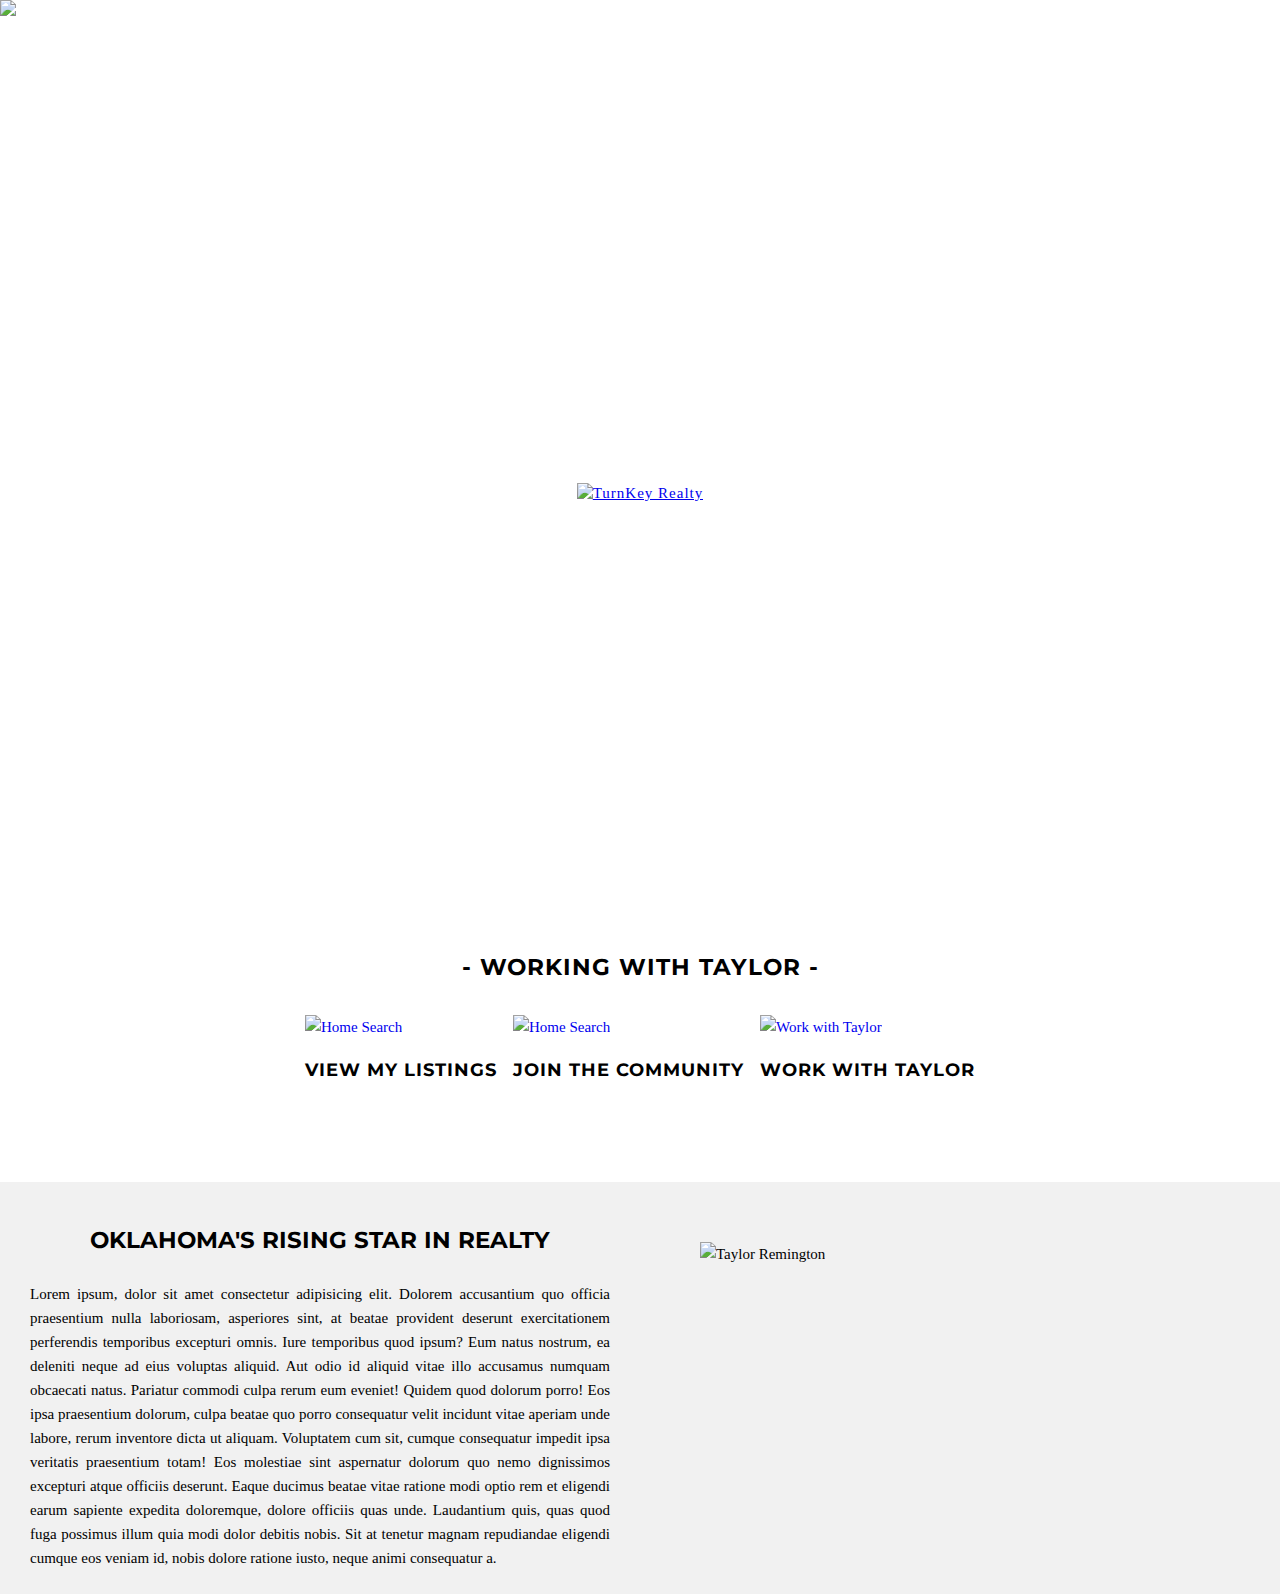
==== index.html @ fd929617 "Add files via upload" ====
<!DOCTYPE html>
<html lang="en">
<head>
    <meta charset="UTF-8">
    <meta http-equiv="X-UA-Compatible" content="IE=edge">
    <meta name="viewport" content="width=device-width, initial-scale=1.0">
    <title>Remington Realty</title>
    <link href="https://fonts.googleapis.com/css2?family=Great+Vibes&family=Montserrat:wght@100;400;700&display=swap" rel="stylesheet">
    <link href="https://fonts.googleapis.com/css2?family=Sacramento&display=swap" rel="stylesheet">
    <link rel="stylesheet" href="styles.css">
    
</head>
<body>
    <span class="acsb-sr"></span>
    <nav class="global-navbar">
        <header class="header-headroom">
            <div class="navbar-default">
                <div class="container">
                    <div class="navbar-header">
                        <div class="logo-container">
                            <a href="#" class="logo-holder">Taylor Remington</a>
                        </div>   
                        <div class="nav-listings">
                            <ul class="navbar-navlist">
                                <li class="nav-item"><a href="http://turnkeyrealtyok.idxbroker.com/idx/featured?srt=prd" data-toggle="model" role="button" class="nav-link">Our Listings</a></li>
                                <li class="nav-item"><a href="Contact.html" data-toggle="model" role="button" class="nav-link">Contact</a></li>
                                <li class="nav-item"><a href="#About" data-toggle="model" role="button" class="nav-link" onClick="aboutRun">About</a></li>
                            </ul>
                        </div> 
                    </div>
                </div>
            </div>
        </header>
    </nav>
    <section id="section-1"class="section1">
        <div class="video-wrapper">
            <div class="full-screen-video-component">
                <div class="video-wrapper-hidable-playing">
                    <video class="slide" id="video1" style="height:100%;"  muted loop autoplay poster="background-video" onended()="run();">
                        <source src="Vids/fullarialview.mp4"  type="video/mp4" data-slick-index="1" >
                    </video>
                    <!--<video class="slide" id="video2" style="height:100%;"  muted loop autoplay poster="background-video" onended()="run();">
                        <source src="Vids/kitchenvid.mp4" id="video" type="video/mp4" data-slick-index="2">
                    </video>
                    <video class="slide" id="video3"style="height:100%;"  muted loop autoplay poster="background-video" onended()="run();">
                        <source src="Vids/home2.mp4" id="ss" type="video/mp4" data-slick-index="3">
                    </video>--> 
                </div>
                <div class="poster">
                    <img src="img/home1.jpg" alt="Home">
                </div>
            </div> 
        </div>           
        <div class="overlay-component" style="background-color: rgba(0,0,0,0.40)"></div>
        <div class="homepage-intro-redesign">
            <div class="content">
                <div class="item-carousel-container">
                    <div class="slick-list">
                        <div class="slick-track">
                            <div class="item-slick-slide" data-slick-index="0" aria-hidden="false" tabindex="0">
                                <h5>Oklahoma Realtor</h5>
                                <h1 id="taylor-name">Taylor Remington</h1>
                            </div>
                            <!--<div class="item-slick-slide">
                                <h5>World Class</h5>
                                <h1>Service</h1>
                            </div>
                            <div class="item-slick-slide">
                                <h5>Find Your</h5>
                                <h1>Home</h1>
                            </div>  -->  
                        </div>
                    </div>
                </div>
                <div class="sub-heading-feature"><a href="https://www.turnkeyrealtyok.com/"><img src="Img/Turnkey Logo.webp" alt="TurnKey Realty"></a></div>
                <div class="button-wrapper"><a href="http://turnkeyrealtyok.idxbroker.com/idx/featured?srt=prd" class="homepage-button">Search Listings</a></div>
            </div>
        </div>
    </section>
    <section id="section-2"class="section2">
        <div class="gallery-component">
            <div class="lp-container">
                <div class="gallery-component-header">
                    <h2 class="h2-gallery-component-header">- Working with Taylor -</h2>
                </div>
                <div class="gallery-component-row">
                    <div class="gallery-component-col">
                        <div class="div-images">
                            <a href="#listing" class="gallery-card">
                                <img class="img1"src="Img/house1.jpg" alt="Home Search">
                                <h3 class="caption1">View my Listings</h3>
                            </a>
                        </div>
                        <div class="div-images">
                            <a href="#JointheCommunity" class="gallery-card">
                                <img class="img2"src="Img/communitypic.jpg" alt="Home Search">
                                <h3 class="caption2">Join the Community</h3>
                            </a>
                        </div>
                        <div class="div-images">
                            <a href="#WorkwithTaylor" class="gallery-card">
                                <img class="img3"src="Img/house2.jpg" alt="Work with Taylor">
                                <h3 class="caption3">Work with Taylor</h3>
                            </a>
                        </div>
                    </div>
                </div>
            </div>
        </div>
    </section>
    <section class="section3" id="section-3">
        <div class="about-section">
            <div class="left-split">
                <div class="split-text">
                    <h2>Oklahoma's Rising Star in Realty</h2>
                    <p>Lorem ipsum, dolor sit amet consectetur adipisicing elit. Dolorem accusantium quo officia praesentium nulla laboriosam, asperiores sint, at beatae provident deserunt exercitationem perferendis temporibus excepturi omnis. Iure temporibus quod ipsum?
                    Eum natus nostrum, ea deleniti neque ad eius voluptas aliquid. Aut odio id aliquid vitae illo accusamus numquam obcaecati natus. Pariatur commodi culpa rerum eum eveniet! Quidem quod dolorum porro!
                    Eos ipsa praesentium dolorum, culpa beatae quo porro consequatur velit incidunt vitae aperiam unde labore, rerum inventore dicta ut aliquam. Voluptatem cum sit, cumque consequatur impedit ipsa veritatis praesentium totam!
                    Eos molestiae sint aspernatur dolorum quo nemo dignissimos excepturi atque officiis deserunt. Eaque ducimus beatae vitae ratione modi optio rem et eligendi earum sapiente expedita doloremque, dolore officiis quas unde.
                    Laudantium quis, quas quod fuga possimus illum quia modi dolor debitis nobis. Sit at tenetur magnam repudiandae eligendi cumque eos veniam id, nobis dolore ratione iusto, neque animi consequatur a.</p>
                </div>
            </div>
            <div class="image-split">
                <img src="Img/Headshot.jpg" alt="Taylor Remington">
            </div>
        </div>
    </section>
<script src="script.js"></script>
</body>
</html>
---- styles.css ----
*{
    box-sizing: border-box;
}

html, body{
    font-size: 15px;
    font-weight: 400;
    line-height: 1.6;
    color: #484b4e;
    overflow-y: visible;
    scroll-behavior: smooth;
}

body{
    margin: 0;
    padding: 0;
    background-color: white;
}

.nav--hidden{
    transform: translateY(-100px);
}

nav{
    position: fixed;
    top: 0;
    left: 0;
    right: 0;
    z-index: 101;
    transition: transform 0.2s ease-in-out;
}

body header{
    background-color: transparent;
    color: rgb(255,255,255);
    transform: translateY(0px);
    transform: scaleY(1);
    width: 100%;
    padding: 30px 20px 20px;
    font-family: 'Montserrat', sans-serif;
}

nav .header-headroom{
    padding: 0;
}


nav .header-headroom .navbar-header{
    width: 100%;
    margin-bottom: 0;
    display: flex;
    align-items: center;
    min-height: 60px;
    padding: 0;
    margin-right: 30px;
    margin-left: 30px;
    justify-content: space-between;
}

nav .header-headroom .logo-container{
    position: relative;
    display: flex;
    align-items: center;
    padding: 0;
}

nav .header-headroom .logo-container .logo-holder{
    display: inline-flex;
    align-items: flex-start;
    flex-direction: column;
    text-decoration: none;
    text-transform: uppercase;
    color: white;
    padding: 10px 10px;
    font-size: 1.5rem;
    font-family: 'Montserrat', sans-serif;
}



nav .header-headroom .navbar-navlist{
    font-size: 1rem;
    font-weight: 500;
    display: flex;
    cursor: pointer;
    letter-spacing: 0.10rem;
    text-transform: uppercase;
    justify-content: flex-end;
    list-style: none;
    flex: 1;
    margin-right: 30px;
}


nav .header-headroom .navbar-navlist .nav-item{
    padding: 15px;
}

nav .header-headroom .navbar-navlist .nav-link{
    text-decoration: none;
    color: white;
}

@media (max-width: 768px) {
    nav .header-headroom .navbar-navlist .nav-listings{
        display: none;
    }
}

@media (max-width: 768px) {
    nav .header-headroom .navbar-navlist .nav-item{
        display: none;
    }
}

@media (max-width: 768px) {
    nav .header-headroom .navbar-header{
        justify-content: center;
    }
}

@media (max-width: 768px) {
    nav .header-headroom .navbar-header .logo-holder{
        font-size: 1rem;
    }
}

.nav-icon{
    width: 20px;
    height: 20px;
    color: white;
}

nav .header-headroom .navbar-navlist a:hover{
    background-color: white;
    color: black;
}


nav button{
    text-transform: none;
    font-size: 100%;
    line-height: 1.15;
    margin: 0;
    cursor: pointer;
    font-family: inherit;;
}

@media (max-width: 768px) {
    nav header{
        padding: 40px 20px;
    }
}

nav header{
    display: block
}

nav .nav-default{
    border-color: transparent;
}

body .section1{
    display: flex;
    color: white;
    min-height: 100vh;
    padding: 0;
    margin: 0;
    width: 100%;
    align-items: center;
    overflow: hidden;
    height: 1px;
}

.section1 .video-wrapper{
    position: absolute;
    top: 0;
    left: 0;
    height: 100%;
    width: 100%;
}

.section1 .full-screen-video-component {
    position: relative;
    height: 100%;
    overflow: hidden;
    overflow-x: hidden;
    overflow-y: hidden;
}


@media screen and (max-width: 900px){
    .section1 .full-screen-video-component .video-wrapper-hidable-playing{
    display: none;
}

}

.section1 .video-wrapper .full-screen-video-component video{
    opacity: 1;
    transition: opacity 1s cubic-bezier(.835,0,0.19,1);
    position: absolute;
    z-index: -999;
    width: 100%;
    object-fit: cover;
}

.section1 .video-wrapper .full-screen-video-component .poster{
    opacity: 1;
    transition: opacity 1s cubic-bezier(.835,0,0.19,1);
    position: relative;
    z-index: -1000;
    width: 100%;
    object-fit: cover;
}

.section1 .video-wrapper .full-screen-video-component .poster img{
    width: 100%;
    height: 100vh;
    object-fit: cover;
}



@media screen and (min-width: 900px){
    .section1 .video-wrapper .full-screen-video-component .poster{
        display: block;
    }
}


.section1 .homepage-intro-redesign{
    position: relative;
    display: flex;
    justify-content: center;
    align-items: center;
    padding: 120px 0px;
    text-align: center;
    width: 100%;
    height: 100vh;
    box-sizing: border-box;
    outline: none;
}


.section1 .homepage-intro-redesign .content{
    width: 100%;
    outline: none;
    padding: 20px;
}

.section1 .homepage-intro-redesign .item{
    text-transform: uppercase;
    letter-spacing: 0.15rem;
    padding: 20px 0 0;
}


.section1 .homepage-intro-redesign .item-carousel-container{
    position: relative;
    display: block;
    box-sizing: border-box;
    touch-action: pan-y;
    user-select: none;
}

.section1 .homepage-intro-redesign .item-carousel-container .slick-list{
    transform: translate3d(0,0,0);
}

.slick-list{
    position: relative;
    display: block;
    overflow: hidden;
    margin: 0;
    padding: 0;
}


.item-carousel-container .slick-list .slick-track{
    transform: translate3d(0,0,0);
}

.slick-track{
    opacity: 1;
    width: 100%;
    position: relative;
    top: 0;
    left: 0;
    display: block;
    margin-left: auto;
    margin-right: auto;
    padding-bottom: 10px;
}

.item-slick-slide{
    position: relative;
    left: 0px;
    top: 0px;
    bottom: 0px;
    z-index:998;
    opacity: 1;
    color: white;
    font-family: 'Montserrat', sans-serif;
}



.item-slick-slide h5{
    margin: 0;
    padding: 20px 0 10px 0 ;
    font-size: 1.2rem;
    font-family: 'Montserrat', sans-serif;
    font-weight: 500;
}


#taylor-name{
    font-family: 'Great Vibes', cursive;
    font-size: 4rem;
    margin: 0.1em 0;
    outline: none;
    font-weight: 100;
}

@media screen and (max-width: 550px){
    #taylor-name{
        font-family: 'Great Vibes', cursive;
        font-size: 3rem;
        margin: 0.1em 0;
        outline: none;
        font-weight: 100;
    }
}



.sub-heading-feature img{
    width: 200px;
}

.sub-heading-feature {
    margin-bottom: 20px;
    line-height: 1.43;
    letter-spacing: 1px;
    white-space: pre-line;
}

.button-wrapper .homepage-button{
    margin: 0 auto 20px auto;
    display: block;
    max-width: 275px;
    width:  100%;
    text-align: center;
    padding: 15px 30px;
    background: transparent;
    border: 2px solid white;
    border-radius: 0;
    font-family: 'Montserrat', sans-serif;
    text-decoration: none;
    color: white;
    line-height: 1  ;
    font-weight: normal;
    letter-spacing: 1.5px;
    text-transform: uppercase;
    outline: none;
    cursor: pointer;
}

@media screen and (max-width: 550px){
    .button-wrapper .homepage-button{
        margin: 0 auto 70px auto;
        display: block;
        max-width: 275px;
        width:  100%;
        text-align: center;
        padding: 15px 30px;
        background: transparent;
        border: 2px solid white;
        border-radius: 0;
        font-family: 'Montserrat', sans-serif;
        text-decoration: none;
        color: white;
        line-height: 1  ;
        font-weight: normal;
        letter-spacing: 1.5px;
        text-transform: uppercase;
        outline: none;
        cursor: pointer;
    }
}

.button-wrapper .homepage-button:hover{
    background-color: white;
    color:black;
}

.section2{
    color: #000;
    background-color: #fff;
    display: block;
    justify-content: center;
    align-items: center;
    margin-bottom: 50px;
}

.section2 .gallery-component{
    padding-top: 30px;
    padding-bottom: 10px;
}

.section2 .gallery-component .lp-container{
    padding-left: 20px;
    padding-right: 20px;
}

.section2 .gallery-component .lp-container .gallery-component-header{
    margin-bottom: 30px;
    max-width: 640px;
    margin-left: auto;
    margin-right: auto;
    text-align: center;
}

.section2 .gallery-component .lp-container .gallery-component-header h2{
    text-transform: uppercase;
    font-family:'Montserrat', sans-serif;
    letter-spacing: 1px;
}

.section2 .gallery-component .gallery-component-row{
    margin-left: -7px;
    margin-right: -7px;
    display: flex;
    flex-wrap: wrap;
    align-items: center;
    justify-content: center;
}

.gallery-component-col{
    position: relative;
    display: flex;
    flex-direction: row;
    justify-content: center;
    gap: 16px;
}

.gallery-component-col .div-images{
    padding-bottom: 20px;
}

@media screen and (max-width: 900px){
    .gallery-component-col{
        position: relative;
        flex-direction: row;
        flex-wrap: wrap;
        width: 100%;
    }
}


.gallery-card img{
    width: 100%;
    height: 250px;
}

@media screen and (max-width: 900px){
    .gallery-card img{
        width: 100%;
    }
}

.gallery-card{
    text-decoration: none;
}

.gallery-card .caption1{
    position: relative;
    text-align: center;
    text-decoration: none;
    color: black;
    text-transform: uppercase;
    font-family:'Montserrat', sans-serif;
    letter-spacing: 1px;
}

.gallery-card .caption2{
    position: relative;
    text-align: center;
    text-decoration: none;
    color: black;
    text-transform: uppercase;
    font-family:'Montserrat', sans-serif;
    letter-spacing: 1px;
}

.gallery-card .caption3{
    position: relative;
    text-align: center;
    text-decoration: none;
    color: black;
    text-transform: uppercase;
    font-family:'Montserrat', sans-serif;
    letter-spacing: 1px;
}

.section3{
    color: rgba(0, 0, 0, 1);
    --fontColor: rgba(0, 0, 0, 1);
    --fontColor_H: 0;
    --fontColor_S: 0%;
    --fontColor_L: 0%;
    --fontColor_A: 1;
    --fontColor_darkenDir: 1;
    --bgColor: rgba(241, 241, 241, 1);
    --bgColor_H: 0;
    --bgColor_S: 0%;
    --bgColor_L: 95%;
    --bgColor_A: 1;
    --bgColor_darkenDir: -1;
    background-color: rgba(241, 241, 241, 1);
    margin-top: 50px;
}

.section3 .about-section{
    display: grid;
    grid-template-columns: repeat(2,50%);
}

.section3 .about-section .left-split{
    padding: 40px 0 0;
    display: flex;
    -webkit-box-align: center;
    align-items: center;
    -webkit-box-pack: center;
    justify-content: center;
}

.section3 .about-section .left-split .split-text{
    padding: 0 30px;
    margin: 0;
}

.section3 .about-section .left-split .split-text h2{
    margin-top: 0;
    margin-bottom: 24px;
    font-family:'Montserrat', sans-serif;
    text-transform: uppercase;
    text-align: center;
}

.section3 .about-section .left-split .split-text p{
    margin: 0 0 24px;
    text-align: justify;
}

.section3 .about-section .image-split{
    width: 100%;
    padding: 60px;
}

.section3 .about-section .image-split img{
    width: 100%;
}

@media screen and (max-width: 900px){
    .section3 .about-section .image-split{
        width: 100%;
    }
}

@media screen and (max-width: 900px){
    .section3 .about-section{
        display: flex;
        flex-direction: column;
    }
}
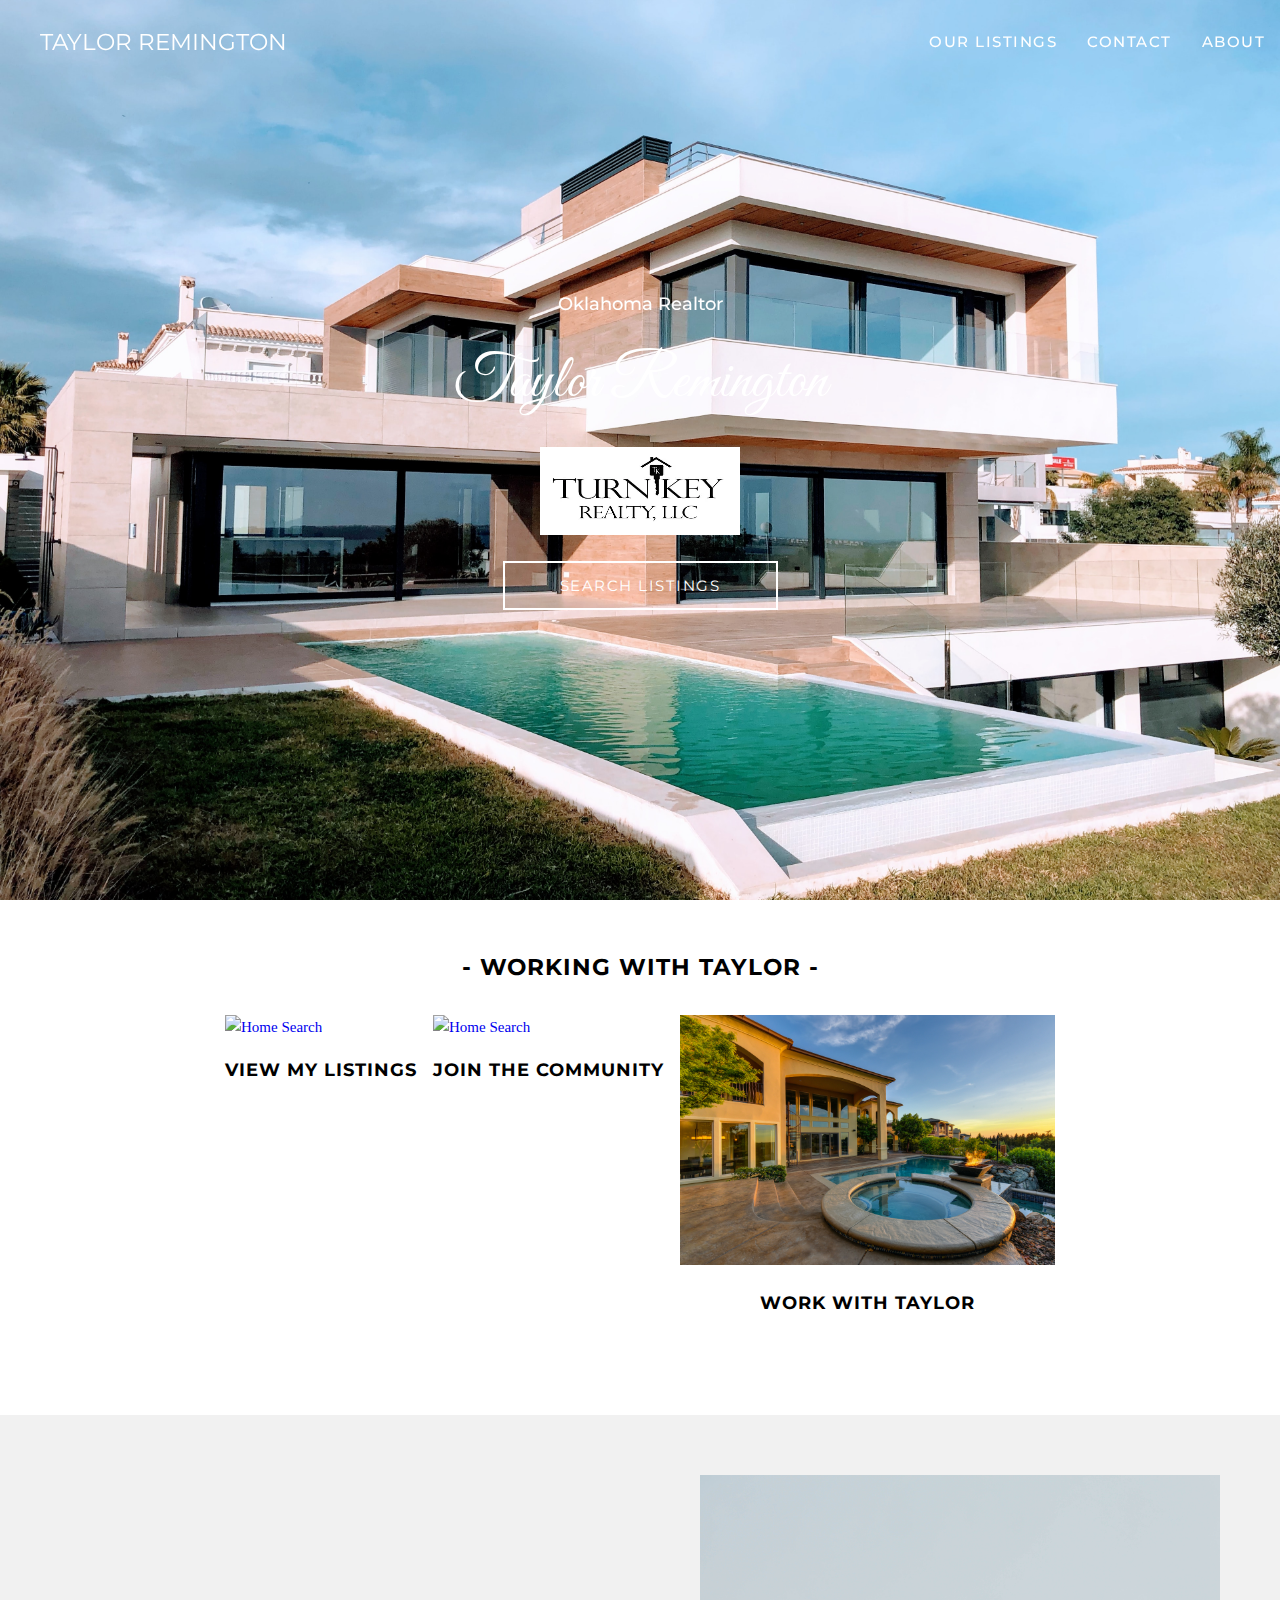
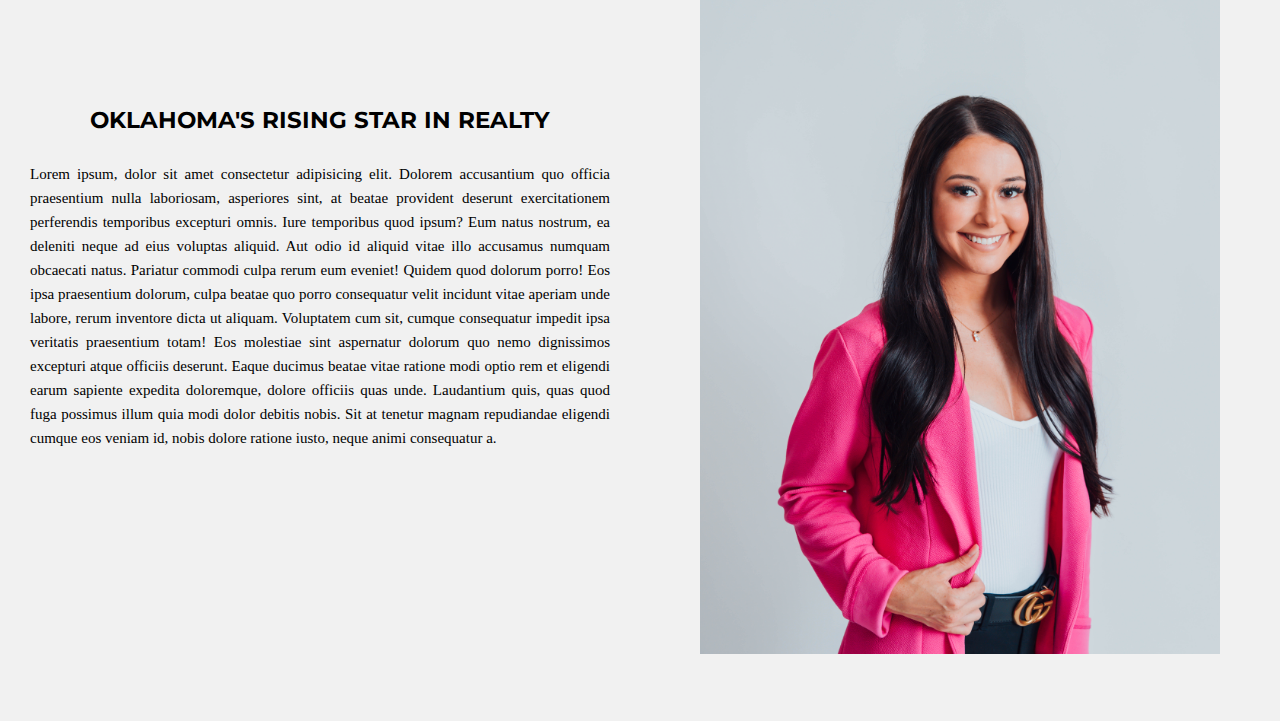
==== commit 0824843f: "Add files via upload" ====
--- a/index.html
+++ b/index.html
@@ -37,17 +37,17 @@
             <div class="full-screen-video-component">
                 <div class="video-wrapper-hidable-playing">
                     <video class="slide" id="video1" style="height:100%;"  muted loop autoplay poster="background-video" onended()="run();">
-                        <source src="Vids/fullarialview.mp4"  type="video/mp4" data-slick-index="1" >
+                        <source src="arialview.mp4"  type="video/mp4" data-slick-index="1" >
                     </video>
                     <!--<video class="slide" id="video2" style="height:100%;"  muted loop autoplay poster="background-video" onended()="run();">
-                        <source src="Vids/kitchenvid.mp4" id="video" type="video/mp4" data-slick-index="2">
+                        <source src="kitchenvid.mp4" id="video" type="video/mp4" data-slick-index="2">
                     </video>
                     <video class="slide" id="video3"style="height:100%;"  muted loop autoplay poster="background-video" onended()="run();">
-                        <source src="Vids/home2.mp4" id="ss" type="video/mp4" data-slick-index="3">
+                        <source src="home2.mp4" id="ss" type="video/mp4" data-slick-index="3">
                     </video>--> 
                 </div>
                 <div class="poster">
-                    <img src="img/home1.jpg" alt="Home">
+                    <img src="home1.jpg" alt="Home">
                 </div>
             </div> 
         </div>           
@@ -72,7 +72,7 @@
                         </div>
                     </div>
                 </div>
-                <div class="sub-heading-feature"><a href="https://www.turnkeyrealtyok.com/"><img src="Img/Turnkey Logo.webp" alt="TurnKey Realty"></a></div>
+                <div class="sub-heading-feature"><a href="https://www.turnkeyrealtyok.com/"><img src="turnkey logo.webp" alt="TurnKey Realty"></a></div>
                 <div class="button-wrapper"><a href="http://turnkeyrealtyok.idxbroker.com/idx/featured?srt=prd" class="homepage-button">Search Listings</a></div>
             </div>
         </div>
@@ -87,19 +87,19 @@
                     <div class="gallery-component-col">
                         <div class="div-images">
                             <a href="#listing" class="gallery-card">
-                                <img class="img1"src="Img/house1.jpg" alt="Home Search">
+                                <img class="img1"src="house1.jpg" alt="Home Search">
                                 <h3 class="caption1">View my Listings</h3>
                             </a>
                         </div>
                         <div class="div-images">
                             <a href="#JointheCommunity" class="gallery-card">
-                                <img class="img2"src="Img/communitypic.jpg" alt="Home Search">
+                                <img class="img2"src="communitypic.jpg" alt="Home Search">
                                 <h3 class="caption2">Join the Community</h3>
                             </a>
                         </div>
                         <div class="div-images">
                             <a href="#WorkwithTaylor" class="gallery-card">
-                                <img class="img3"src="Img/house2.jpg" alt="Work with Taylor">
+                                <img class="img3"src="house2.jpg" alt="Work with Taylor">
                                 <h3 class="caption3">Work with Taylor</h3>
                             </a>
                         </div>
@@ -121,7 +121,7 @@
                 </div>
             </div>
             <div class="image-split">
-                <img src="Img/Headshot.jpg" alt="Taylor Remington">
+                <img src="headshot.jpg" alt="Taylor Remington">
             </div>
         </div>
     </section>
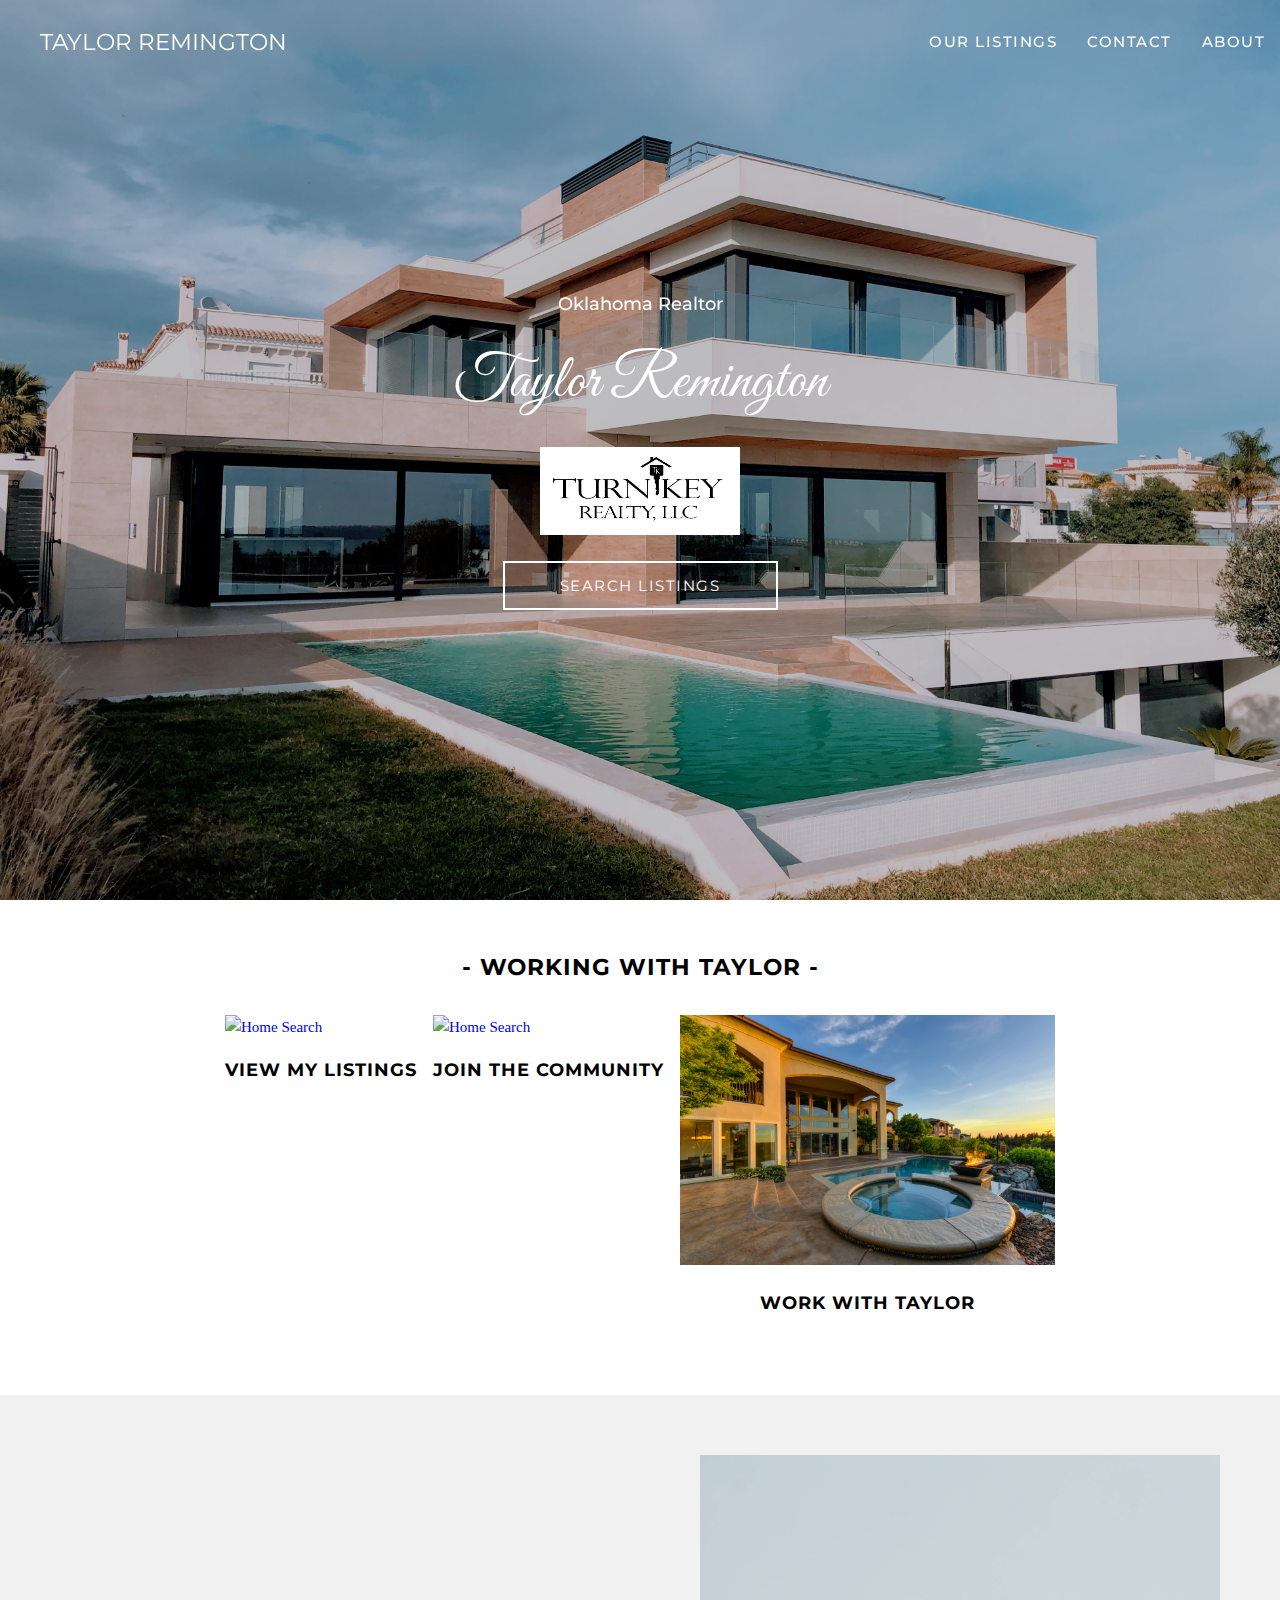
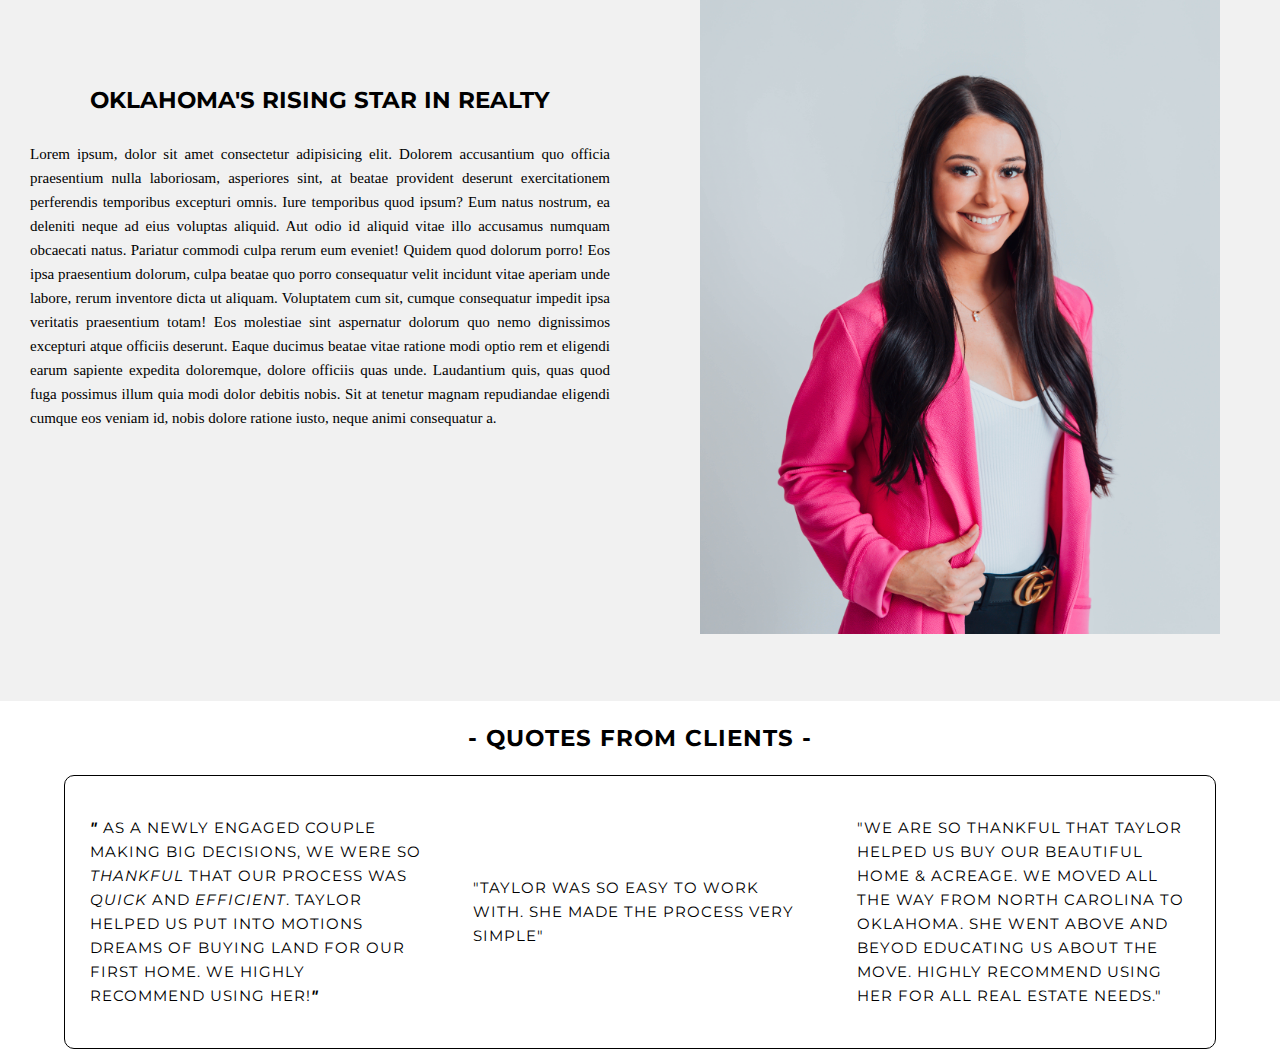
==== commit f9769465: "Add files via upload" ====
--- a/index.html
+++ b/index.html
@@ -11,7 +11,6 @@
     
 </head>
 <body>
-    <span class="acsb-sr"></span>
     <nav class="global-navbar">
         <header class="header-headroom">
             <div class="navbar-default">
@@ -24,9 +23,19 @@
                             <ul class="navbar-navlist">
                                 <li class="nav-item"><a href="http://turnkeyrealtyok.idxbroker.com/idx/featured?srt=prd" data-toggle="model" role="button" class="nav-link">Our Listings</a></li>
                                 <li class="nav-item"><a href="Contact.html" data-toggle="model" role="button" class="nav-link">Contact</a></li>
+                                <li class="nav-item" id="aboutid"><a href="#About" data-toggle="model" role="button" class="nav-link" onClick="aboutRun">About</a></li>
+                                <button class="hamburger">
+                                    <div class="bar"></div>
+                                </button>
+                            </ul>                     
+                        </div> 
+                        <nav class="mobile-nav">
+                            <ul class="mobile-navbar-navlist">
+                                <li class="nav-item"><a href="http://turnkeyrealtyok.idxbroker.com/idx/featured?srt=prd" data-toggle="model" role="button" class="nav-link">Our Listings</a></li>
+                                <li class="nav-item"><a href="Contact.html" data-toggle="model" role="button" class="nav-link">Contact</a></li>
                                 <li class="nav-item"><a href="#About" data-toggle="model" role="button" class="nav-link" onClick="aboutRun">About</a></li>
                             </ul>
-                        </div> 
+                        </nav>
                     </div>
                 </div>
             </div>
@@ -36,8 +45,8 @@
         <div class="video-wrapper">
             <div class="full-screen-video-component">
                 <div class="video-wrapper-hidable-playing">
-                    <video class="slide" id="video1" style="height:100%;"  muted loop autoplay poster="background-video" onended()="run();">
-                        <source src="arialview.mp4"  type="video/mp4" data-slick-index="1" >
+                    <video class="slide" id="video1" style="height:100%;"  muted loop autoplay poster="background-video" style="display:none;">
+                        <source src="arialviewfinal.mp4"  type="video/mp4" data-slick-index="1" >
                     </video>
                     <!--<video class="slide" id="video2" style="height:100%;"  muted loop autoplay poster="background-video" onended()="run();">
                         <source src="kitchenvid.mp4" id="video" type="video/mp4" data-slick-index="2">
@@ -73,7 +82,7 @@
                     </div>
                 </div>
                 <div class="sub-heading-feature"><a href="https://www.turnkeyrealtyok.com/"><img src="turnkey logo.webp" alt="TurnKey Realty"></a></div>
-                <div class="button-wrapper"><a href="http://turnkeyrealtyok.idxbroker.com/idx/featured?srt=prd" class="homepage-button">Search Listings</a></div>
+                <div class="button-wrapper"><a href="https://www.zillow.com/?utm_medium=cpc&utm_source=google&utm_content=1471764169|65545421228|aud-834134226151:kwd-570802407|603457706088|&semQue=null&gclid=Cj0KCQjwk5ibBhDqARIsACzmgLTk9GSHJlTvNmkt48yueTCdnvapv_wZ3bX5pHhbohHsU28x7D1edKUaAoCrEALw_wcB" class="homepage-button">Search Listings</a></div>
             </div>
         </div>
     </section>
@@ -86,19 +95,19 @@
                 <div class="gallery-component-row">
                     <div class="gallery-component-col">
                         <div class="div-images">
-                            <a href="#listing" class="gallery-card">
+                            <a href="https://www.turnkeyrealtyok.com/" class="gallery-card">
                                 <img class="img1"src="house1.jpg" alt="Home Search">
                                 <h3 class="caption1">View my Listings</h3>
                             </a>
                         </div>
                         <div class="div-images">
-                            <a href="#JointheCommunity" class="gallery-card">
+                            <a href="jointhecommunity.html" class="gallery-card">
                                 <img class="img2"src="communitypic.jpg" alt="Home Search">
                                 <h3 class="caption2">Join the Community</h3>
                             </a>
                         </div>
                         <div class="div-images">
-                            <a href="#WorkwithTaylor" class="gallery-card">
+                            <a href="Contact.html" class="gallery-card">
                                 <img class="img3"src="house2.jpg" alt="Work with Taylor">
                                 <h3 class="caption3">Work with Taylor</h3>
                             </a>
@@ -125,6 +134,24 @@
             </div>
         </div>
     </section>
+    <section class="section4" id="section-4">
+        <div class="comment-header">
+            <h2 class="h2-comment-header">- Quotes from Clients -</h2>
+        </div>
+        <div class="comment-container">
+            <div class="quote-wrapper">
+                <div class="quote" id="quote1">
+                    <p><b><em>"</em></b> As a newly engaged couple making big decisions, we were so <em><i>thankful</i></em> that our process was <em><i>quick</i></em> and <em><i>efficient</i></em>. Taylor helped us put into motions dreams of buying land for our first home. We highly recommend using her!<b><em>"</em></b></p>
+                </div>
+                <div class="quote" id="quote2">
+                    <p>"Taylor was so easy to work with. She made the process very simple"</p>
+                </div>
+                <div class="quote" id="quote3">
+                    <p>"We are so thankful that Taylor helped us buy our beautiful home & acreage. We moved all the way from North Carolina to Oklahoma. She went above and beyod educating us about the move. Highly recommend using her for all real estate needs."</p>
+                </div>
+            </div>
+        </div>
+    </section>
 <script src="script.js"></script>
 </body>
 </html>--- a/styles.css
+++ b/styles.css
@@ -114,8 +114,8 @@
 }
 
 @media (max-width: 768px) {
-    nav .header-headroom .navbar-header{
-        justify-content: center;
+    nav .header-headroom .navbar-header .logo-holder{
+        display: none;
     }
 }
 
@@ -123,6 +123,94 @@
     nav .header-headroom .navbar-header .logo-holder{
         font-size: 1rem;
     }
+}
+
+.hamburger{
+    position: relative;
+    display: block;
+    width: 35px;
+    cursor: pointer;
+    appearance: none;
+    outline: none;
+    background: none;
+    border: none;
+}
+
+@media (min-width: 768px) {
+    .hamburger{
+        display: none;
+    }
+    .mobile-nav{
+        display: none;
+    }
+}
+
+.hamburger .bar, .hamburger:after, .hamburger:before{
+    content: " ";
+    display: block;
+    width: 100%;
+    height: 4px;
+    background-color: white;
+    margin: 6px 0px;
+    transition: 0.4s;
+}
+
+
+.hamburger.is-active .bar{
+    opacity: 0;
+}
+
+.mobile-nav{
+    position: fixed;
+    top: 0;
+    left: 100%;
+    width: 100%;
+    max-width: 600px;
+    min-height: 100vh;
+    display: block;
+    z-index: -1;
+    background-color: white;
+    padding-top: 120px;
+    transition: 0.4s;
+}
+
+.mobile-nav.is-active{
+    left: 0;
+}
+
+.mobile-navbar-navlist .nav-item{
+    list-style: none;
+}
+
+.mobile-navbar-navlist li a {
+    display: block;
+    border: 1px solid black;
+    width: 100%;
+    max-width: 200px;
+    margin: 0 auto 16px;
+    text-align: center;
+    list-style: none;
+    text-decoration: none;
+    font-family: 'Montserrat', sans-serif;
+    text-transform: uppercase;
+    margin-bottom: 16px;
+    padding: 12px 16px;
+    background-color: white;
+    color: black;
+}
+
+.mobile-navbar-navlist li a:hover{
+    background-color: whitesmoke;
+}
+
+.hamburger.is-active:before{
+    transform: rotate(-45deg) translate(-8px, 5px);
+    background-color: black;
+}
+.hamburger.is-active:after{
+    transform: rotate(45deg) translate(-8px, -8px);
+    background-color: black;
+
 }
 
 .nav-icon{
@@ -196,7 +284,7 @@
 
 }
 
-.section1 .video-wrapper .full-screen-video-component video{
+.section1 .video-wrapper .full-screen-video-component .slide{
     opacity: 1;
     transition: opacity 1s cubic-bezier(.835,0,0.19,1);
     position: absolute;
@@ -204,7 +292,6 @@
     width: 100%;
     object-fit: cover;
 }
-
 .section1 .video-wrapper .full-screen-video-component .poster{
     opacity: 1;
     transition: opacity 1s cubic-bezier(.835,0,0.19,1);
@@ -218,6 +305,7 @@
     width: 100%;
     height: 100vh;
     object-fit: cover;
+    filter: brightness(75%);
 }
 
 
@@ -332,8 +420,6 @@
         font-weight: 100;
     }
 }
-
-
 
 .sub-heading-feature img{
     width: 200px;
@@ -401,7 +487,7 @@
     display: block;
     justify-content: center;
     align-items: center;
-    margin-bottom: 50px;
+    margin-bottom: 10px;
 }
 
 .section2 .gallery-component{
@@ -519,7 +605,7 @@
     --bgColor_A: 1;
     --bgColor_darkenDir: -1;
     background-color: rgba(241, 241, 241, 1);
-    margin-top: 50px;
+    margin-top: 30px;
 }
 
 .section3 .about-section{
@@ -574,4 +660,65 @@
         display: flex;
         flex-direction: column;
     }
+}
+
+.section4{
+    color: #000;
+    background-color: white;
+    display: flex;
+    justify-content: center;
+    flex-direction: column;
+    align-items: center;
+}
+
+.comment-container{
+    display: flex;
+    justify-content: center;
+    width: 90%;
+    overflow: hidden;
+    border: 1px solid black;
+    border-radius: 10px;
+    margin-bottom: 15px;
+}
+
+.quote-wrapper{
+    display: flex;
+    flex-direction: row;
+    justify-content: space-evenly;
+    align-items: center;
+}
+
+@media (max-width: 768px) {
+    .quote-wrapper{
+        display: flex;
+        flex-direction: column;
+    }
+}
+
+.comment-header{
+    max-width: 640px;
+    margin-left: auto;
+    margin-right: auto;
+    text-align: center;
+}
+
+.section4 h2{
+    text-transform: uppercase;
+    font-family:'Montserrat', sans-serif;
+    letter-spacing: 1px;
+}
+
+
+.quote{
+    display: block;
+    margin: 5px;
+    padding: 20px;
+    width: 100%;
+}
+
+.quote p{
+    color: black;
+    text-transform: uppercase;
+    font-family:'Montserrat', sans-serif;
+    letter-spacing: 1px;
 }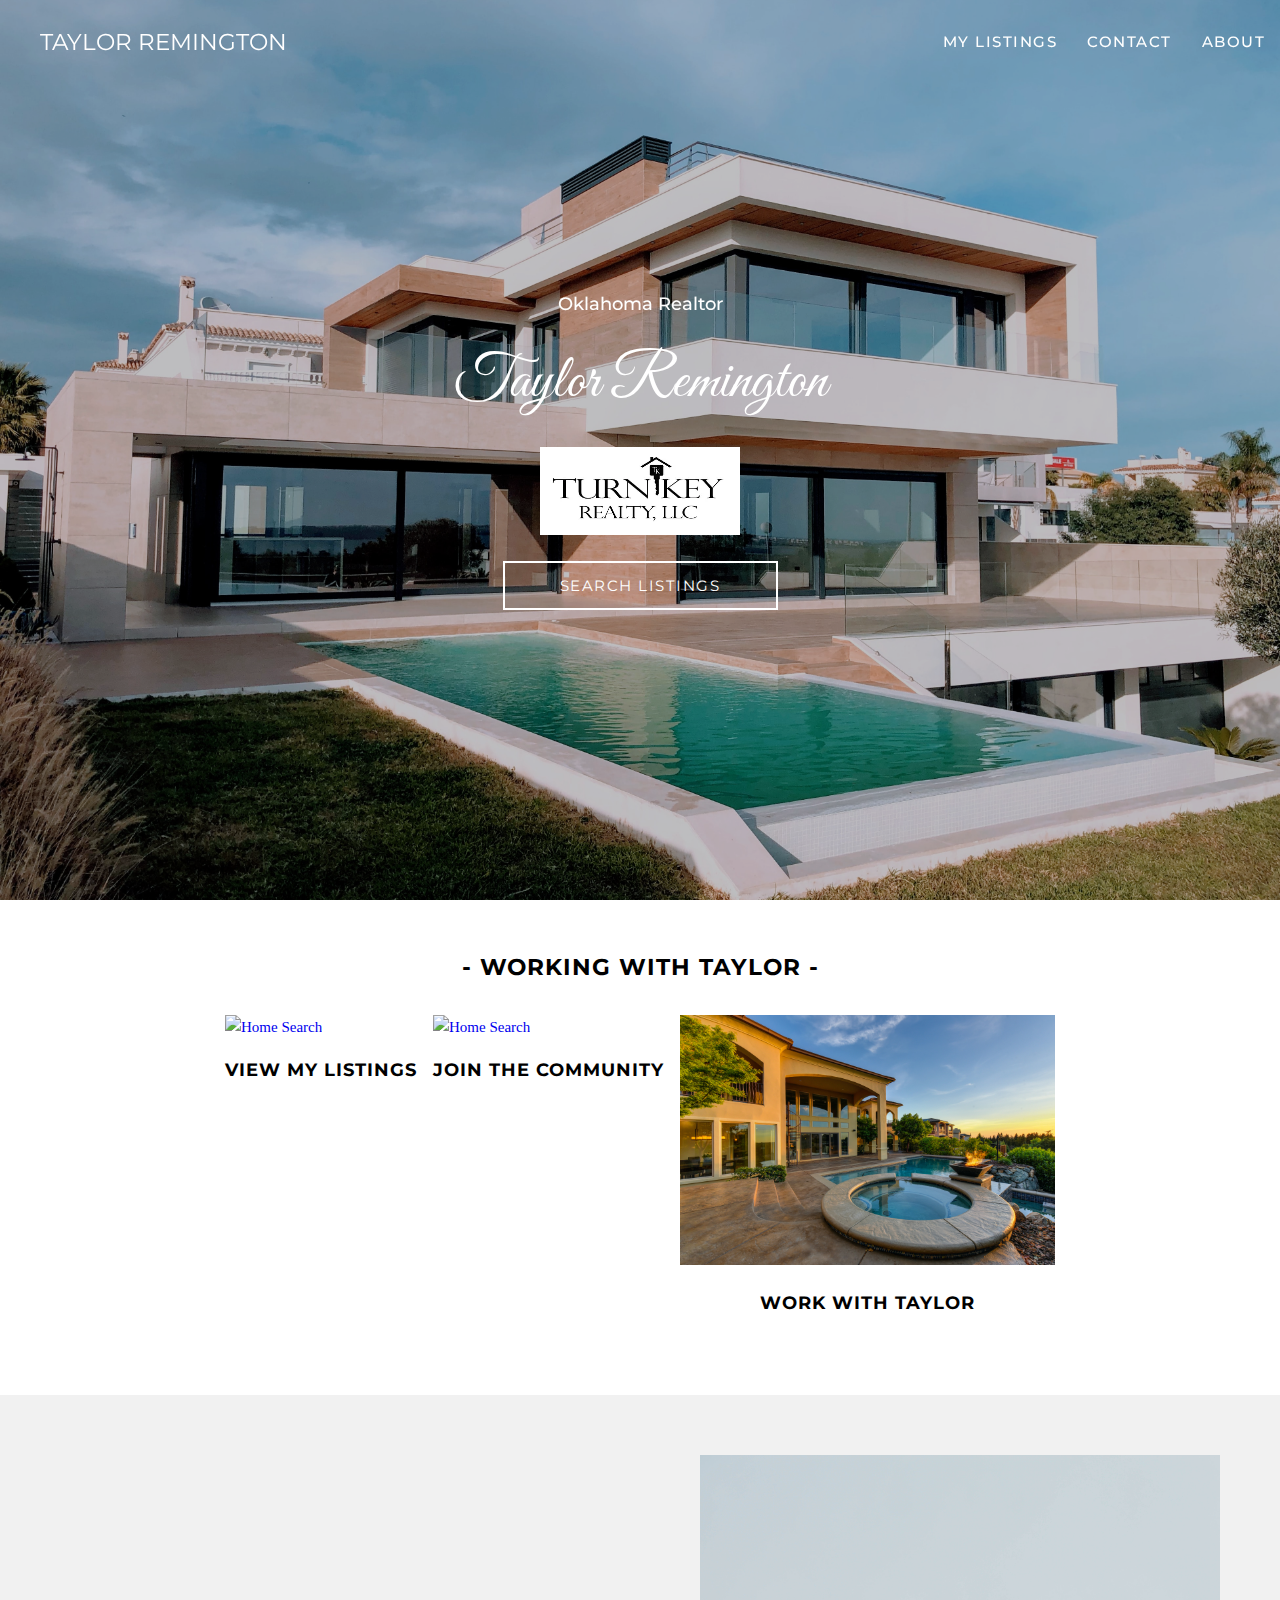
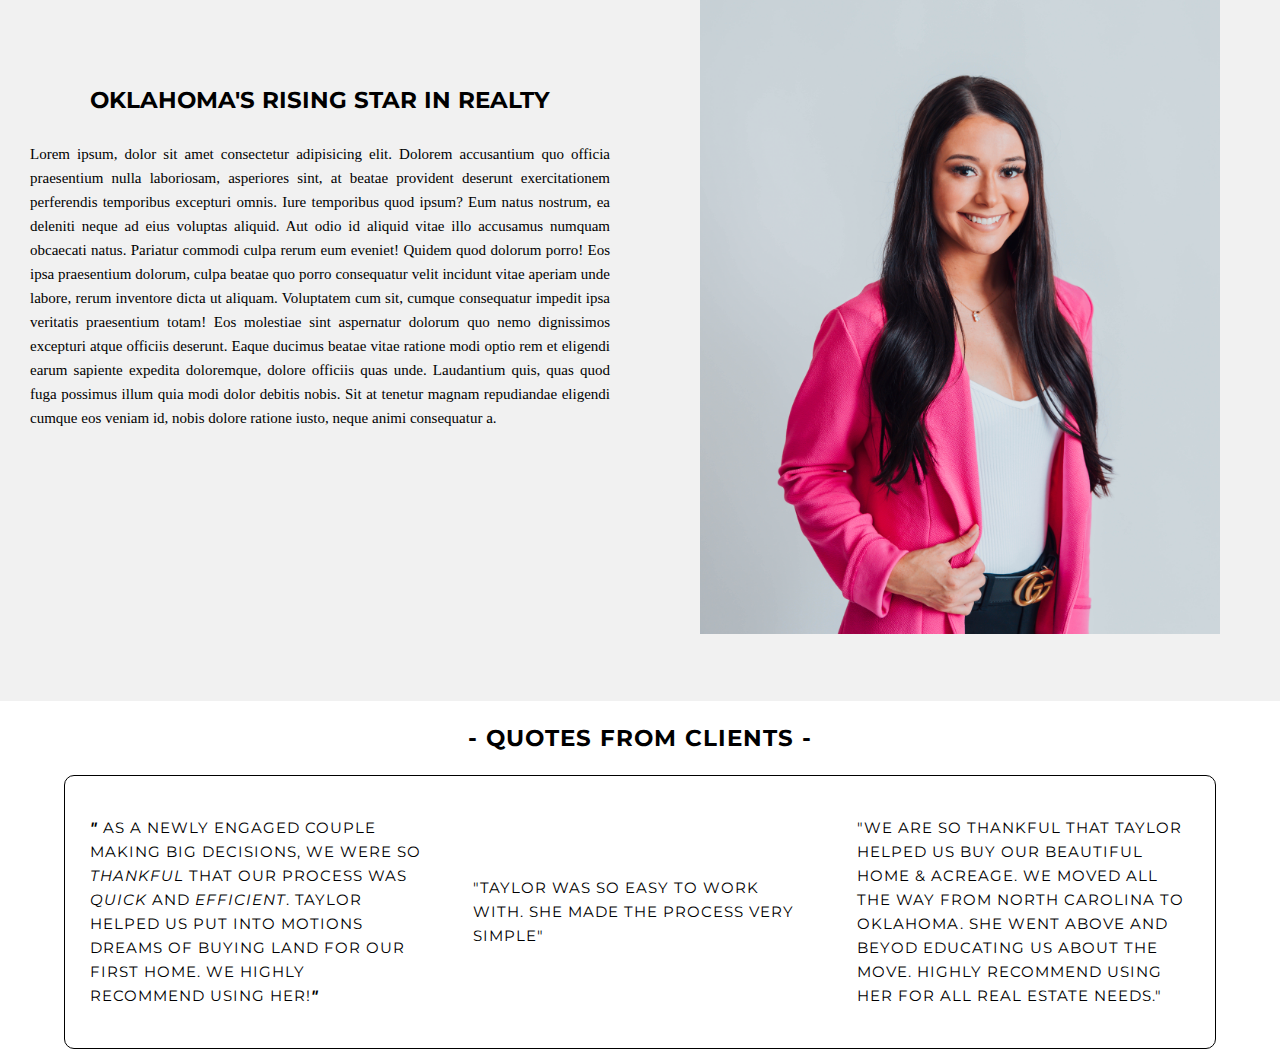
==== commit 5c519d99: "Add files via upload" ====
--- a/index.html
+++ b/index.html
@@ -21,7 +21,7 @@
                         </div>   
                         <div class="nav-listings">
                             <ul class="navbar-navlist">
-                                <li class="nav-item"><a href="http://turnkeyrealtyok.idxbroker.com/idx/featured?srt=prd" data-toggle="model" role="button" class="nav-link">Our Listings</a></li>
+                                <li class="nav-item"><a href="https://www.realtor.com/realestateagents/62d1bcd77a7c7704ac9afeea" data-toggle="model" role="button" class="nav-link">My Listings</a></li>
                                 <li class="nav-item"><a href="Contact.html" data-toggle="model" role="button" class="nav-link">Contact</a></li>
                                 <li class="nav-item" id="aboutid"><a href="#About" data-toggle="model" role="button" class="nav-link" onClick="aboutRun">About</a></li>
                                 <button class="hamburger">
@@ -31,7 +31,7 @@
                         </div> 
                         <nav class="mobile-nav">
                             <ul class="mobile-navbar-navlist">
-                                <li class="nav-item"><a href="http://turnkeyrealtyok.idxbroker.com/idx/featured?srt=prd" data-toggle="model" role="button" class="nav-link">Our Listings</a></li>
+                                <li class="nav-item"><a href="https://www.realtor.com/realestateagents/62d1bcd77a7c7704ac9afeea" data-toggle="model" role="button" class="nav-link">My Listings</a></li>
                                 <li class="nav-item"><a href="Contact.html" data-toggle="model" role="button" class="nav-link">Contact</a></li>
                                 <li class="nav-item"><a href="#About" data-toggle="model" role="button" class="nav-link" onClick="aboutRun">About</a></li>
                             </ul>
@@ -82,7 +82,7 @@
                     </div>
                 </div>
                 <div class="sub-heading-feature"><a href="https://www.turnkeyrealtyok.com/"><img src="turnkey logo.webp" alt="TurnKey Realty"></a></div>
-                <div class="button-wrapper"><a href="https://www.zillow.com/?utm_medium=cpc&utm_source=google&utm_content=1471764169|65545421228|aud-834134226151:kwd-570802407|603457706088|&semQue=null&gclid=Cj0KCQjwk5ibBhDqARIsACzmgLTk9GSHJlTvNmkt48yueTCdnvapv_wZ3bX5pHhbohHsU28x7D1edKUaAoCrEALw_wcB" class="homepage-button">Search Listings</a></div>
+                <div class="button-wrapper"><a href="https://www.realtor.com/" class="homepage-button">Search Listings</a></div>
             </div>
         </div>
     </section>
@@ -101,7 +101,7 @@
                             </a>
                         </div>
                         <div class="div-images">
-                            <a href="jointhecommunity.html" class="gallery-card">
+                            <a href="https://www.facebook.com/profile.php?id=100084056737236" class="gallery-card">
                                 <img class="img2"src="communitypic.jpg" alt="Home Search">
                                 <h3 class="caption2">Join the Community</h3>
                             </a>
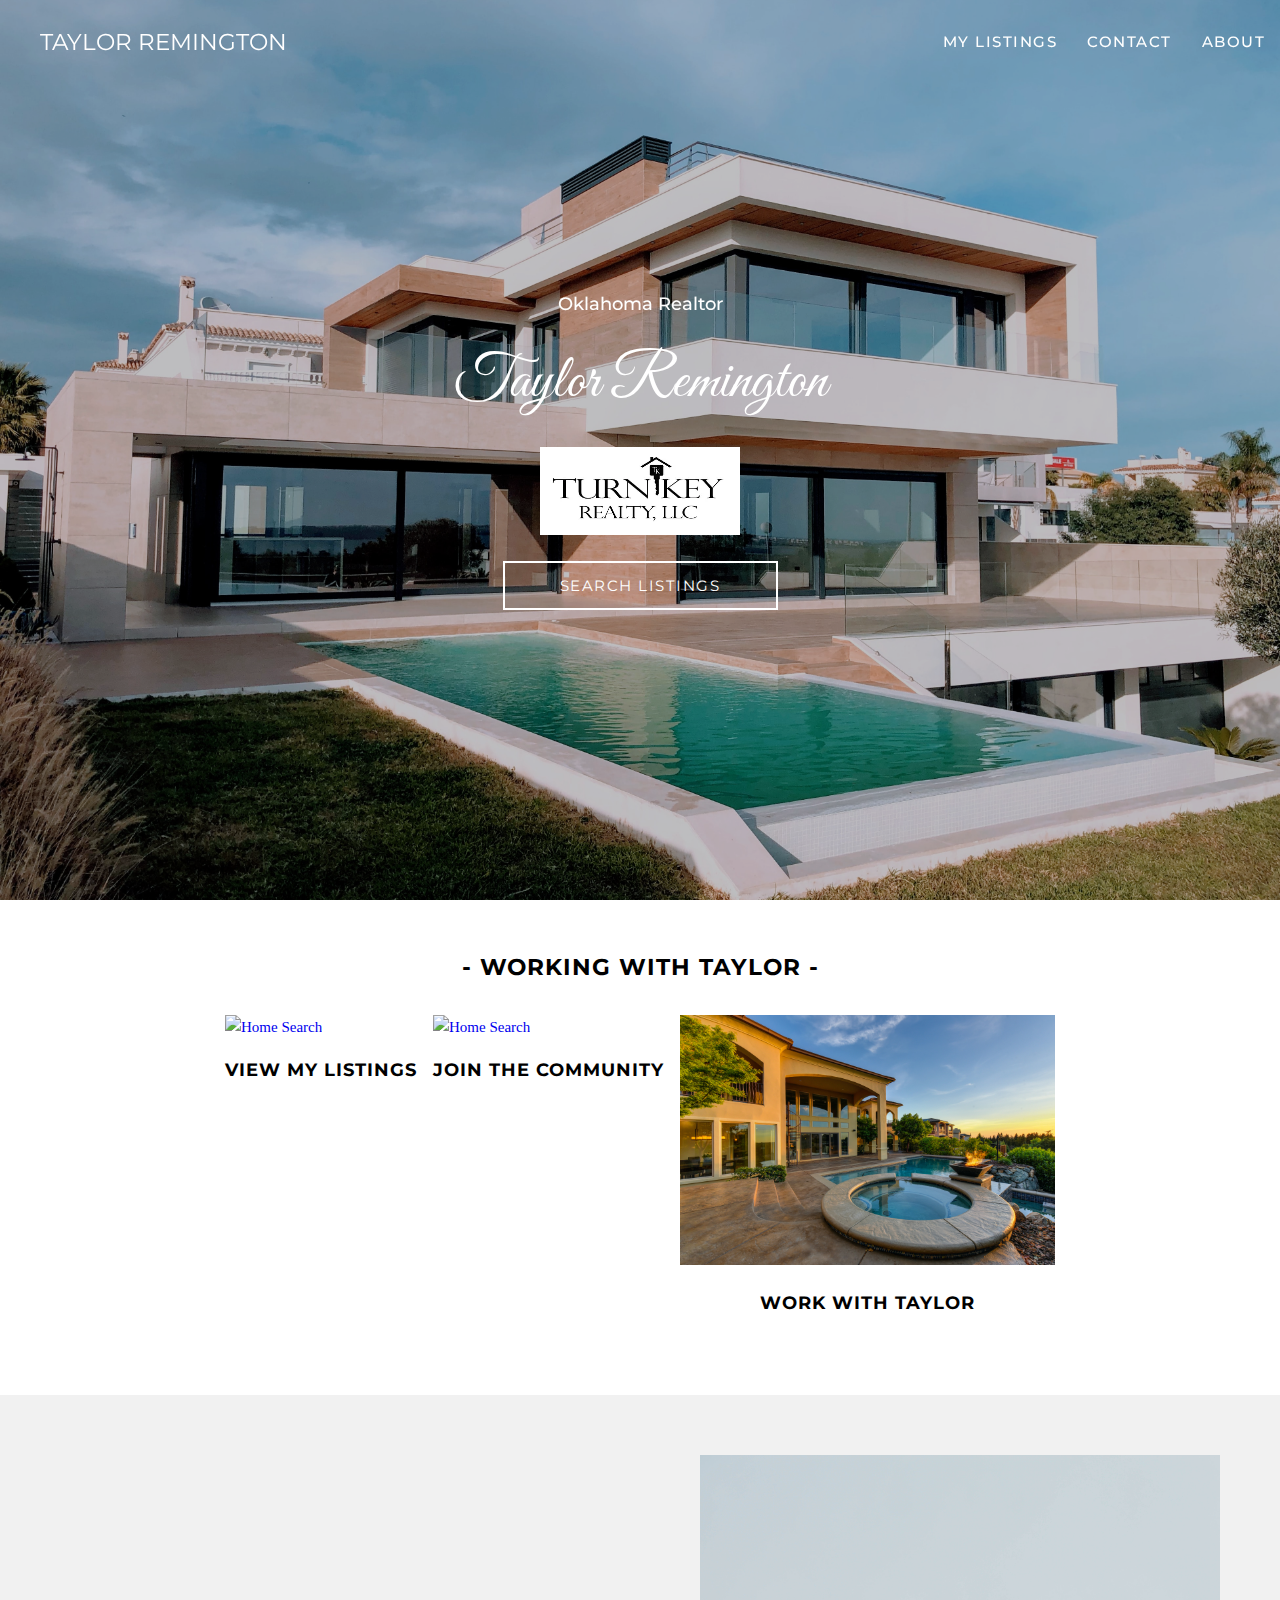
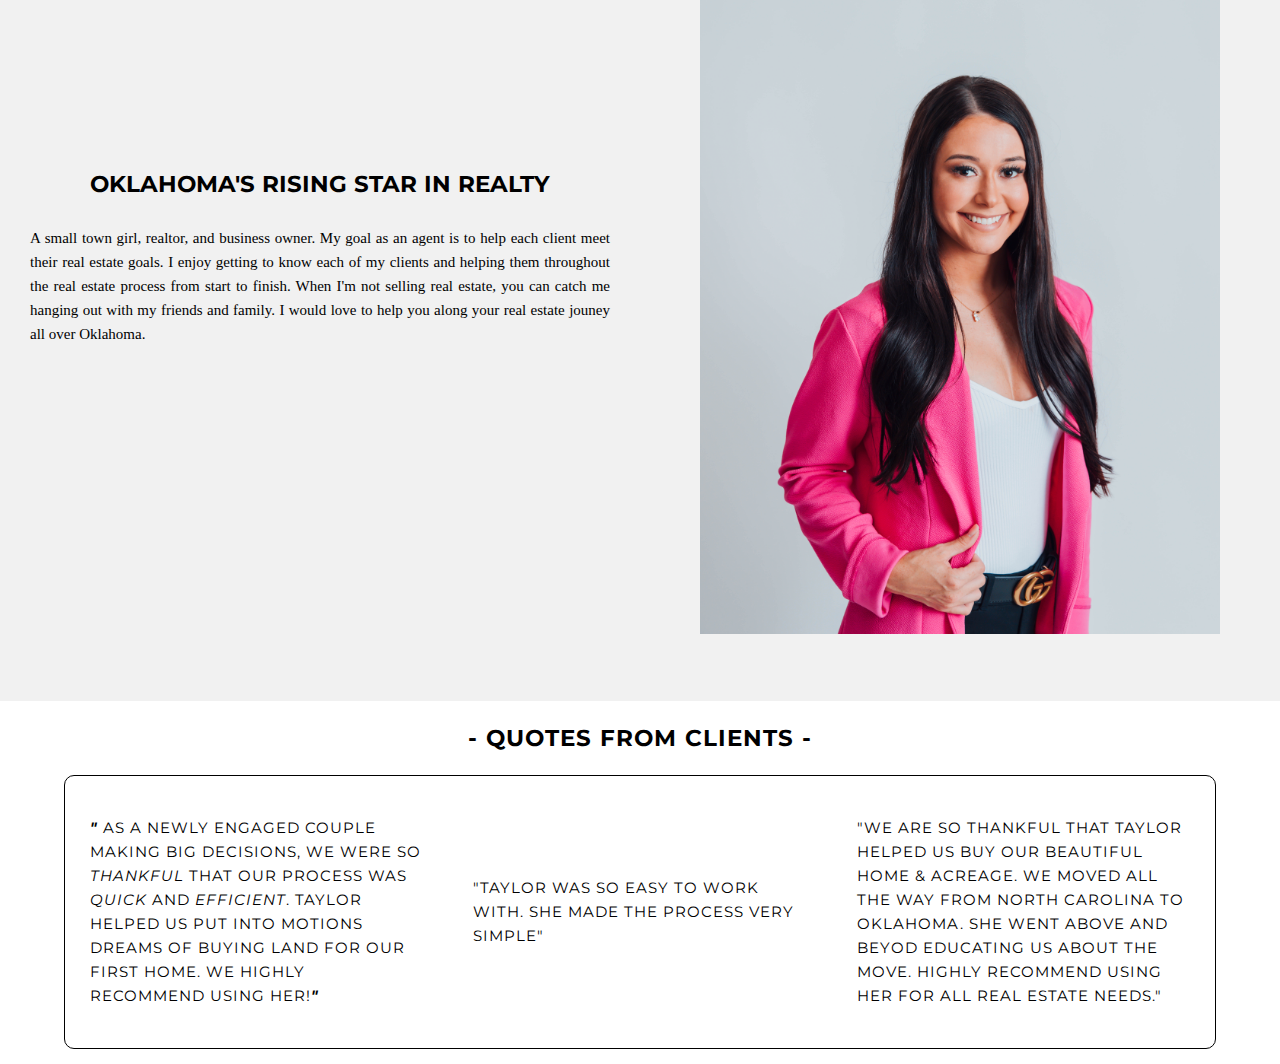
==== commit 7d8d5731: "Add files via upload" ====
--- a/index.html
+++ b/index.html
@@ -2,8 +2,10 @@
 <html lang="en">
 <head>
     <meta charset="UTF-8">
-    <meta http-equiv="X-UA-Compatible" content="IE=edge">
+    <meta http-equiv="X-UA-Compatible" content="IE=edge"> 
     <meta name="viewport" content="width=device-width, initial-scale=1.0">
+    <meta name="robots" content="index, follow" />
+    <meta name="description" content="Taylor Remington is a real estate agent based out of Durant, Oklahoma.">
     <title>Remington Realty</title>
     <link href="https://fonts.googleapis.com/css2?family=Great+Vibes&family=Montserrat:wght@100;400;700&display=swap" rel="stylesheet">
     <link href="https://fonts.googleapis.com/css2?family=Sacramento&display=swap" rel="stylesheet">
@@ -95,7 +97,7 @@
                 <div class="gallery-component-row">
                     <div class="gallery-component-col">
                         <div class="div-images">
-                            <a href="https://www.turnkeyrealtyok.com/" class="gallery-card">
+                            <a href="https://www.realtor.com/realestateagents/62d1bcd77a7c7704ac9afeea" class="gallery-card">
                                 <img class="img1"src="house1.jpg" alt="Home Search">
                                 <h3 class="caption1">View my Listings</h3>
                             </a>
@@ -122,11 +124,11 @@
             <div class="left-split">
                 <div class="split-text">
                     <h2>Oklahoma's Rising Star in Realty</h2>
-                    <p>Lorem ipsum, dolor sit amet consectetur adipisicing elit. Dolorem accusantium quo officia praesentium nulla laboriosam, asperiores sint, at beatae provident deserunt exercitationem perferendis temporibus excepturi omnis. Iure temporibus quod ipsum?
-                    Eum natus nostrum, ea deleniti neque ad eius voluptas aliquid. Aut odio id aliquid vitae illo accusamus numquam obcaecati natus. Pariatur commodi culpa rerum eum eveniet! Quidem quod dolorum porro!
-                    Eos ipsa praesentium dolorum, culpa beatae quo porro consequatur velit incidunt vitae aperiam unde labore, rerum inventore dicta ut aliquam. Voluptatem cum sit, cumque consequatur impedit ipsa veritatis praesentium totam!
-                    Eos molestiae sint aspernatur dolorum quo nemo dignissimos excepturi atque officiis deserunt. Eaque ducimus beatae vitae ratione modi optio rem et eligendi earum sapiente expedita doloremque, dolore officiis quas unde.
-                    Laudantium quis, quas quod fuga possimus illum quia modi dolor debitis nobis. Sit at tenetur magnam repudiandae eligendi cumque eos veniam id, nobis dolore ratione iusto, neque animi consequatur a.</p>
+                    <p>A small town girl, realtor, and business owner. My goal as an agent is to help each client meet their real estate goals.
+                        I enjoy getting to know each of my clients and helping them throughout the real estate process from start to finish.
+                        When I'm not selling real estate, you can catch me hanging out with my friends and family. I would love to help you along
+                        your real estate jouney all over Oklahoma.
+                    </p>
                 </div>
             </div>
             <div class="image-split">
--- a/styles.css
+++ b/styles.css
@@ -128,6 +128,7 @@
 .hamburger{
     position: relative;
     display: block;
+    margin-right: 25px;
     width: 35px;
     cursor: pointer;
     appearance: none;
@@ -292,6 +293,7 @@
     width: 100%;
     object-fit: cover;
 }
+
 .section1 .video-wrapper .full-screen-video-component .poster{
     opacity: 1;
     transition: opacity 1s cubic-bezier(.835,0,0.19,1);
